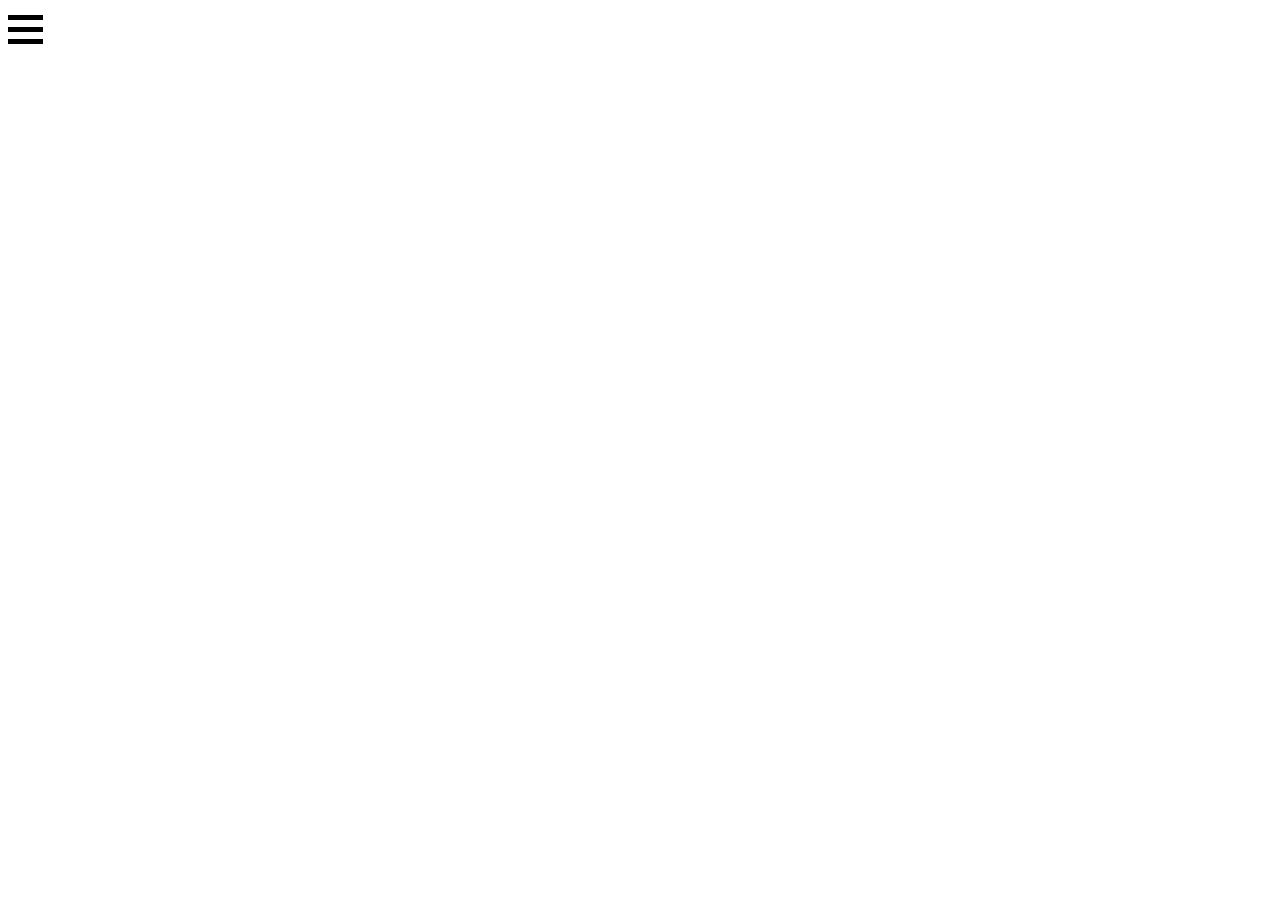
==== menus/icone-menu/index.html @ 27e3eb7b "praticando" ====
<!DOCTYPE html>
<html lang="en">
<head>
    <meta charset="UTF-8">
    <meta http-equiv="X-UA-Compatible" content="IE=edge">
    <meta name="viewport" content="width=device-width, initial-scale=1.0">
    <title>icone de menu</title>
    <style>
        .barra1, .barra2, .barra3{
            width: 35px;
            height: 5px;
            background-color: black;
            margin: 7px 0;
            transition: 0.4s;
        }
        .container {
            display: inline-block;
            cursor: pointer;

        }
        /*rotacionar as barras*/
        .change .barra1 {
            /*as classes change sera adicionadas no javascript*/
            transform: translate(0, 11px) rotate(-45deg);
        }
        .change .barra2 {
            opacity: 0;
        }
        .change .barra3 {
            transform: translate(0, -11px) rotate(45deg);
        }
    </style>
</head>
<body>
    <div class="container" onclick="funcao(this)">
        <div class="barra1"></div>
        <div class="barra2"></div>
        <div class="barra3"></div>
    </div>
<script>
    function funcao(x) {
        x.classList.toggle("change")
    }
</script>
</body>
</html>
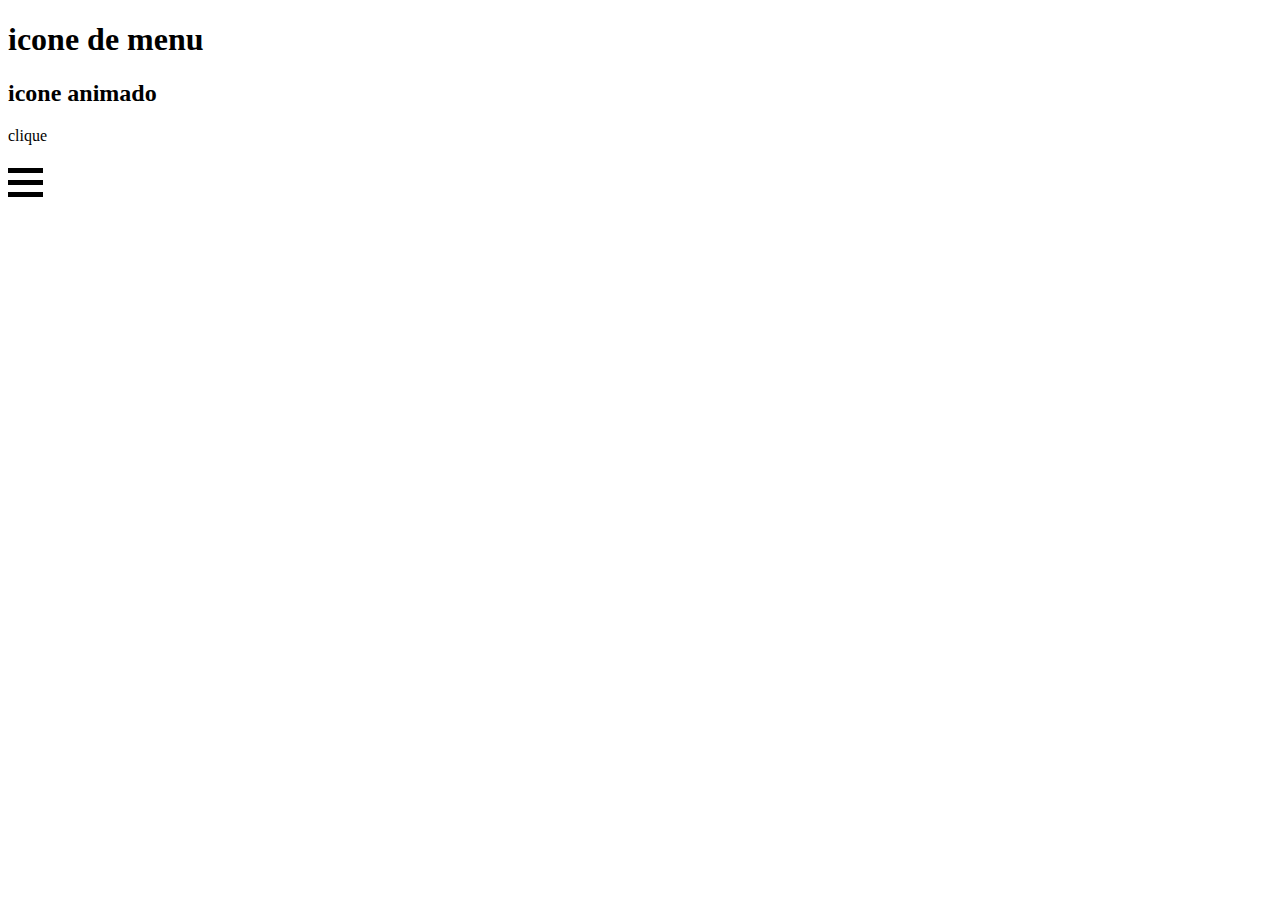
==== commit 0722b676: "criando menu acordeon" ====
--- a/menus/icone-menu/index.html
+++ b/menus/icone-menu/index.html
@@ -32,6 +32,9 @@
     </style>
 </head>
 <body>
+    <h1>icone de menu</h1>
+    <h2>icone animado</h2>
+    <p>clique</p>
     <div class="container" onclick="funcao(this)">
         <div class="barra1"></div>
         <div class="barra2"></div>
